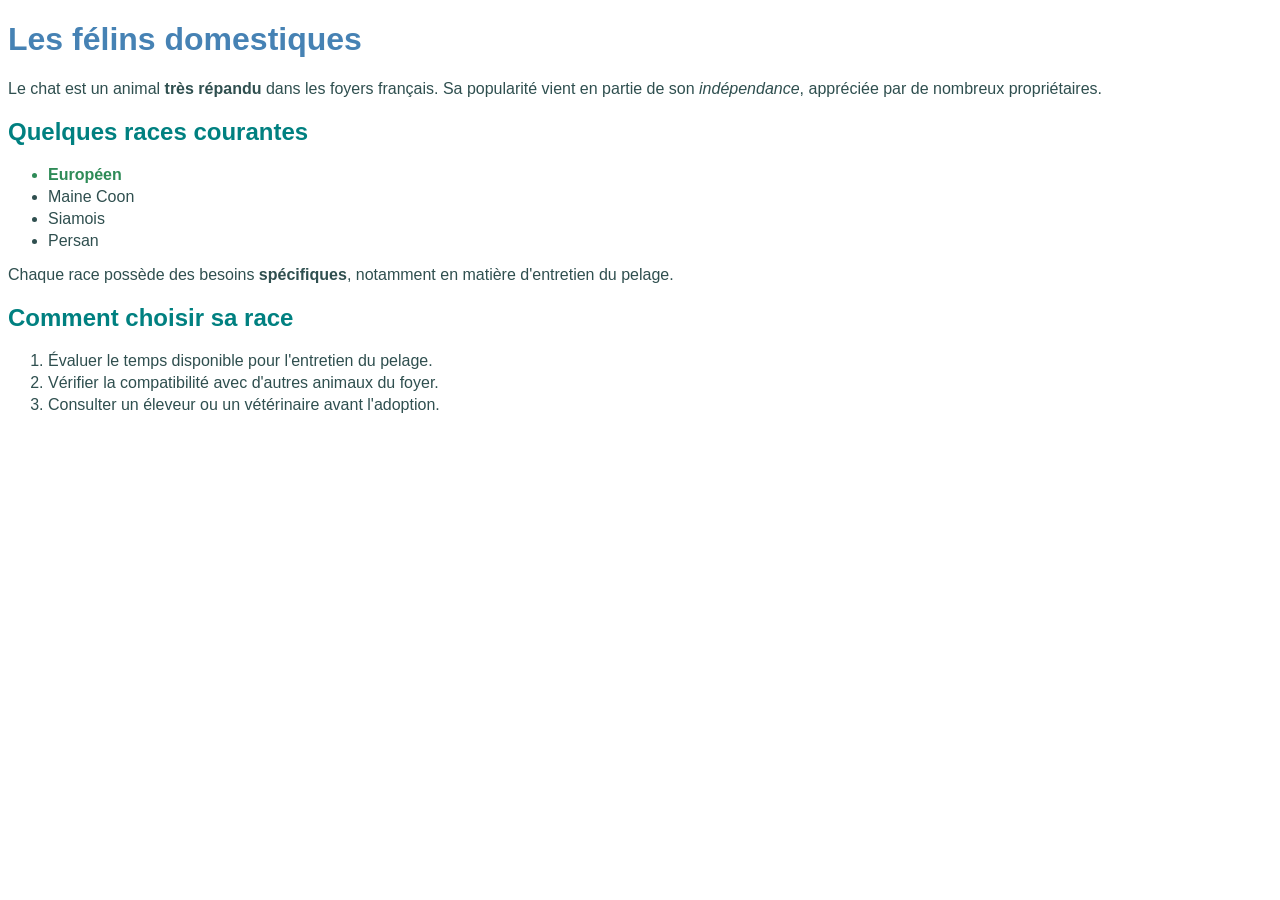
==== cours/html-css/03 texte et CSS/index.html @ 74927bce "Partie 3 : structure de texte et premier style CSS" ====
<!DOCTYPE html>
<html lang="fr">

<head>
    <meta charset="UTF-8">
    <title>Les félins domestiques</title>
    <link rel="stylesheet" href="style.css">
</head>

<body>
    <h1>Les félins domestiques</h1>
    <p>Le chat est un animal <strong>très répandu</strong> dans les foyers français. Sa popularité vient en partie de
        son <em>indépendance</em>, appréciée par de nombreux propriétaires.</p>
    <h2>Quelques races courantes</h2>
    <ul>
        <li class="recommandee">Européen</li>
        <li>Maine Coon</li>
        <li>Siamois</li>
        <li>Persan</li>
    </ul>
    <p>Chaque race possède des besoins <strong>spécifiques</strong>, notamment en matière d'entretien du pelage.</p>
    <h2>Comment choisir sa race</h2>
    <ol>
        <li>Évaluer le temps disponible pour l'entretien du pelage.</li>
        <li>Vérifier la compatibilité avec d'autres animaux du foyer.</li>
        <li>Consulter un éleveur ou un vétérinaire avant l'adoption.</li>
    </ol>
</body>

</html>
---- cours/html-css/03 texte et CSS/style.css ----
body {
    font-family: Arial, sans-serif;
    color: darkslategray;
}

h1 {
    color: steelblue;
}

h2 {
    color: teal;
}

li {
    margin-bottom: 4px;
}

.recommandee {
    font-weight: bold;
    color: seagreen;
}
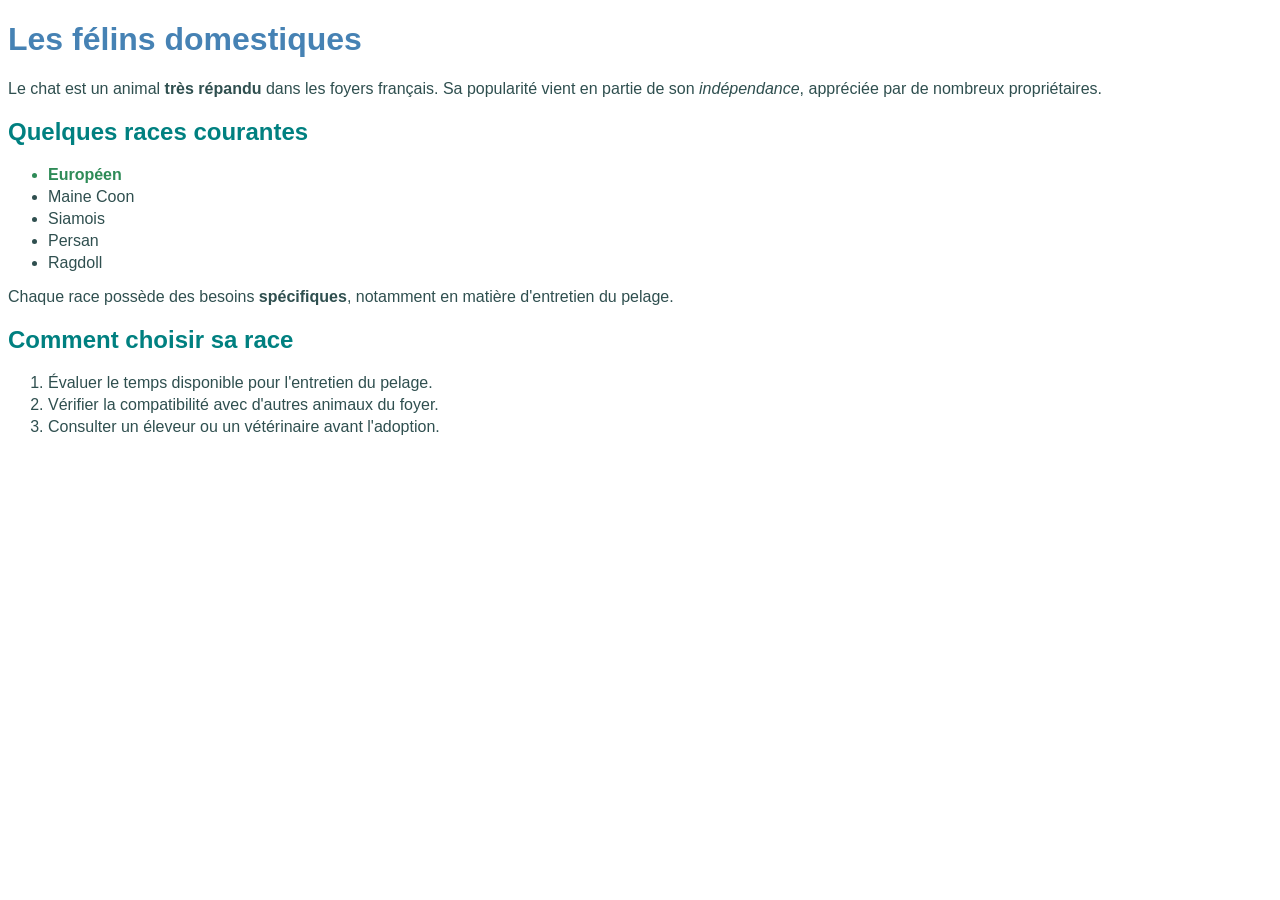
==== commit 40816bcf: "Partie 3 : exercice - stylisation de la liste des races" ====
--- a/cours/html-css/03 texte et CSS/index.html
+++ b/cours/html-css/03 texte et CSS/index.html
@@ -17,6 +17,7 @@
         <li>Maine Coon</li>
         <li>Siamois</li>
         <li>Persan</li>
+        <li>Ragdoll</li>
     </ul>
     <p>Chaque race possède des besoins <strong>spécifiques</strong>, notamment en matière d'entretien du pelage.</p>
     <h2>Comment choisir sa race</h2>
